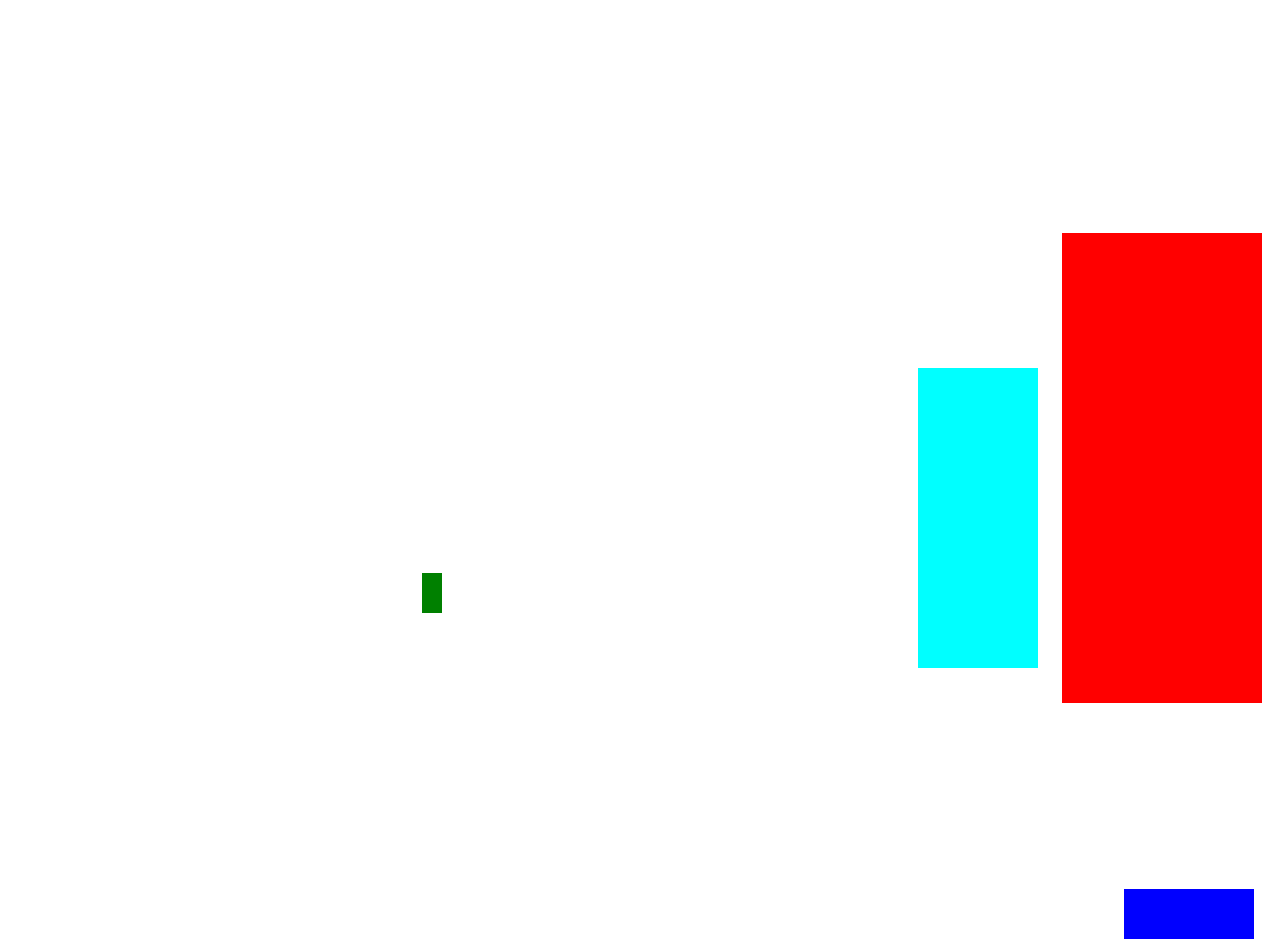
==== the room/the room.html @ b287a508 "m" ====
<!DOCTYPE html>
<html lang="en">
<head>
    <meta charset="UTF-8">
    <meta name="viewport" content="width=device-width, initial-scale=1.0">
    <meta http-equiv="X-UA-Compatible" content="ie=edge">
    <title>The Fun Room</title>
    <link rel="stylesheet" href="the room.css">
</head>
<body>
    <div id = "bottle"></div>
    <div id = "mirror"></div>
    <div id = "drawers"></div>
    <div id = "door"></div>
    <script src="the room.js"></script>
</body>
</html>
---- the room/the room.css ----
body{
    width: 100%;
    height: 100vh;
    background: url('theroom.jpg');
    background-repeat: no-repeat;
    background-size: cover;
    position: relative;
}

#bottle {
    position: absolute;
    width: 20px;
    height: 40px;
    background-color: green;
    top: 50%;
    left: 30%;
    transform: translate(30px,115px)
} 
#mirror{
    position: absolute;
    width: 200px;
    height: 470px;
    top: 25%;
    right:2%;
    transform: translate();
    background-color: red;
}
#drawers{
    position: absolute;
    width: 130px;
    height: 50px;
    bottom: 1%;
    right:5%;
    background-color: blue;
    transform: translate(30px,40px)
}
#door{
    position: absolute;
    width: 120px;
    height: 300px;
    top : 20%;
    right : 25%;
    background-color: aqua;
    transform: translate(70px,180px)
}
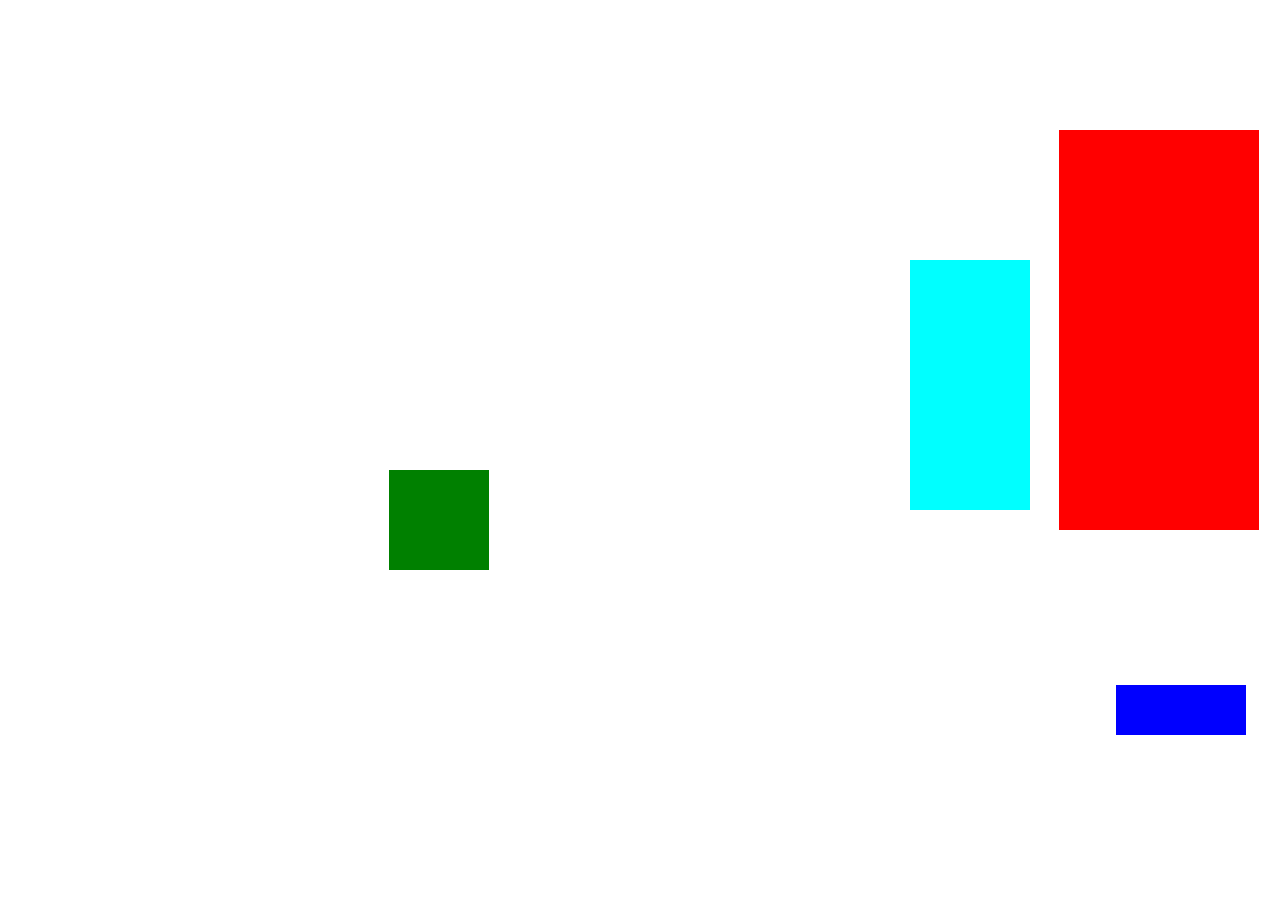
==== commit 21808848: "new" ====
--- a/the room/the room.html
+++ b/the room/the room.html
@@ -8,10 +8,14 @@
     <link rel="stylesheet" href="the room.css">
 </head>
 <body>
-    <div id = "bottle"></div>
-    <div id = "mirror"></div>
-    <div id = "drawers"></div>
-    <div id = "door"></div>
-    <script src="the room.js"></script>
+    <div id="back-ground">
+        <div id="table"></div>
+        <div id="mirror"></div>
+        <div id="drawers"></div>
+        <div id="door"></div>
+ 
+        <script src="the room.js"></script>
+ 
+    </div>
 </body>
 </html>--- a/the room/the room.css
+++ b/the room/the room.css
@@ -1,45 +1,48 @@
 body{
-    width: 100%;
-    height: 100vh;
+    padding: 0;
+    margin:0;
+ }
+#back-ground{
     background: url('theroom.jpg');
     background-repeat: no-repeat;
-    background-size: cover;
-    position: relative;
-}
+    height: 100vh;
+    width: 100%;
+    background-size: 100% 100%;
+ }
 
-#bottle {
+#table {
     position: absolute;
-    width: 20px;
-    height: 40px;
+    width: 100px;
+    height: 100px;
     background-color: green;
     top: 50%;
     left: 30%;
-    transform: translate(30px,115px)
+    transform: translate(5px,20px)
 } 
 #mirror{
     position: absolute;
     width: 200px;
-    height: 470px;
-    top: 25%;
+    height: 400px;
+    top: 10%;
     right:2%;
-    transform: translate();
-    background-color: red;
+    transform: translate(5px,40px);
+    background-color: red; 
 }
 #drawers{
     position: absolute;
     width: 130px;
     height: 50px;
-    bottom: 1%;
+    bottom: 20%;
     right:5%;
-    background-color: blue;
-    transform: translate(30px,40px)
+    background-color: blue; 
+    transform: translate(30px,15px)
 }
 #door{
     position: absolute;
     width: 120px;
-    height: 300px;
-    top : 20%;
+    height: 250px;
+    top : 15%;
     right : 25%;
-    background-color: aqua;
-    transform: translate(70px,180px)
+    background-color: aqua; 
+    transform: translate(70px,125px)
 }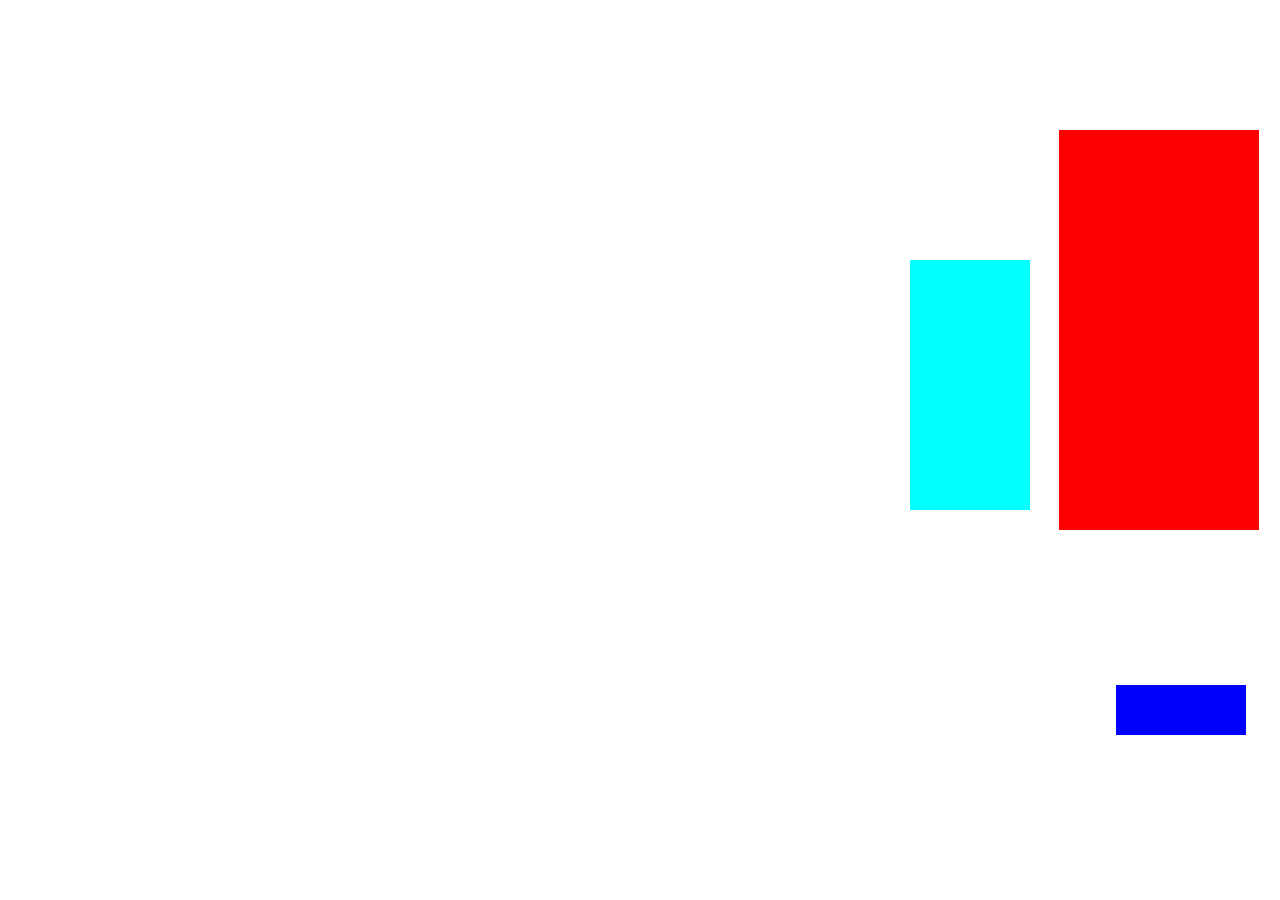
==== commit a9ca0f44: "room" ====
--- a/the room/the room.html
+++ b/the room/the room.html
@@ -9,6 +9,7 @@
 </head>
 <body>
     <div id="back-ground">
+        <div id = "back"></div>
         <div id="table"></div>
         <div id="mirror"></div>
         <div id="drawers"></div>
--- a/the room/the room.css
+++ b/the room/the room.css
@@ -7,14 +7,39 @@
     background-repeat: no-repeat;
     height: 100vh;
     width: 100%;
+    /* /* background-attachment: fixed; */
     background-size: 100% 100%;
+    transition: all 2s;
  }
 
+.scaleTable {
+    background-position: 190px -57px !important;
+    transform: scale(5);
+}
+
+#back {
+    position: absolute;
+    width: 15px;
+    height: 15px;
+    background-color: blueviolet;
+    top: 50%;
+    left: 50%;
+    transform: translate(-109px, -57px) !important;
+}
+#bottle {
+    position: absolute;
+    width: 13px;
+    height: 31px;
+    /* background-color: black; */
+    top: 50%;
+    left: 50%;
+    transform: translate(-43px, -44px) !important;
+}
 #table {
     position: absolute;
     width: 100px;
     height: 100px;
-    background-color: green;
+    /* background-color: green; */
     top: 50%;
     left: 30%;
     transform: translate(5px,20px)
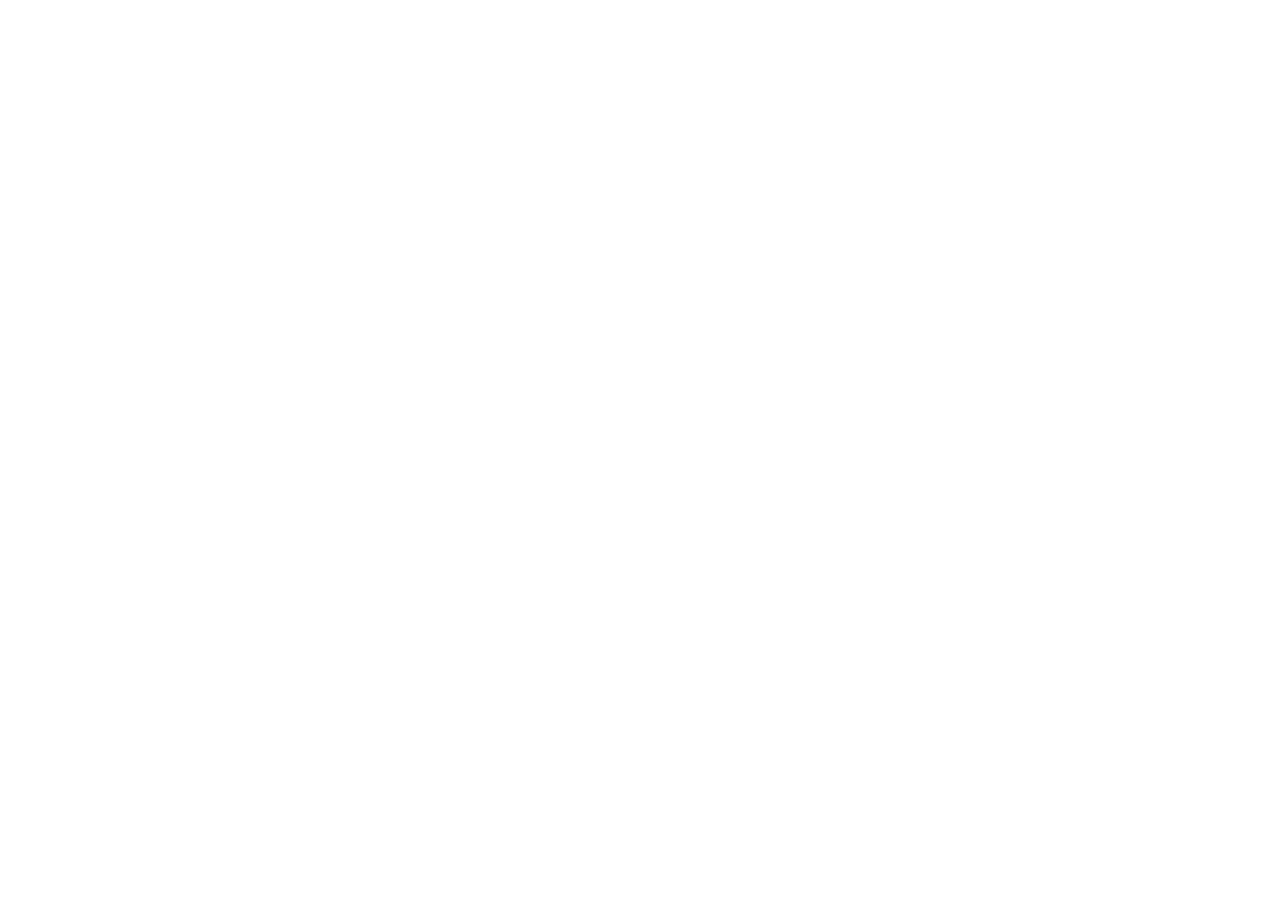
==== commit 885e15fe: "m" ====
--- a/the room/the room.html
+++ b/the room/the room.html
@@ -9,6 +9,8 @@
 </head>
 <body>
     <div id="back-ground">
+        <div id = "box"></div>
+        <div id = "papers"></div>
         <div id = "back"></div>
         <div id="table"></div>
         <div id="mirror"></div>
--- a/the room/the room.css
+++ b/the room/the room.css
@@ -11,7 +11,10 @@
     background-size: 100% 100%;
     transition: all 2s;
  }
-
+.scaleMirror {
+    background-position: -435px -10px !important;
+    transform:  scale(3);
+}
 .scaleTable {
     background-position: 190px -57px !important;
     transform: scale(5);
@@ -21,7 +24,7 @@
     position: absolute;
     width: 15px;
     height: 15px;
-    background-color: blueviolet;
+    /* background-color: blueviolet; */
     top: 50%;
     left: 50%;
     transform: translate(-109px, -57px) !important;
@@ -51,7 +54,7 @@
     top: 10%;
     right:2%;
     transform: translate(5px,40px);
-    background-color: red; 
+    /* background-color: red;  */
 }
 #drawers{
     position: absolute;
@@ -59,7 +62,7 @@
     height: 50px;
     bottom: 20%;
     right:5%;
-    background-color: blue; 
+    /* background-color: blue;  */
     transform: translate(30px,15px)
 }
 #door{
@@ -68,6 +71,24 @@
     height: 250px;
     top : 15%;
     right : 25%;
-    background-color: aqua; 
+    /* background-color: aqua;  */
     transform: translate(70px,125px)
+}
+#papers{
+    position: absolute;
+    width: 240px;
+    height: 50px;
+    bottom: 20%;
+    left: 20%;
+    transform: translate(119px,104px);
+    /* background-color: green; */
+}
+#box{
+    position: absolute;
+    width: 50px;
+    height: 50px;
+    bottom: 20%;
+    left: 10%;
+    transform: translate(82px,100px);
+    /* background-color: red */
 }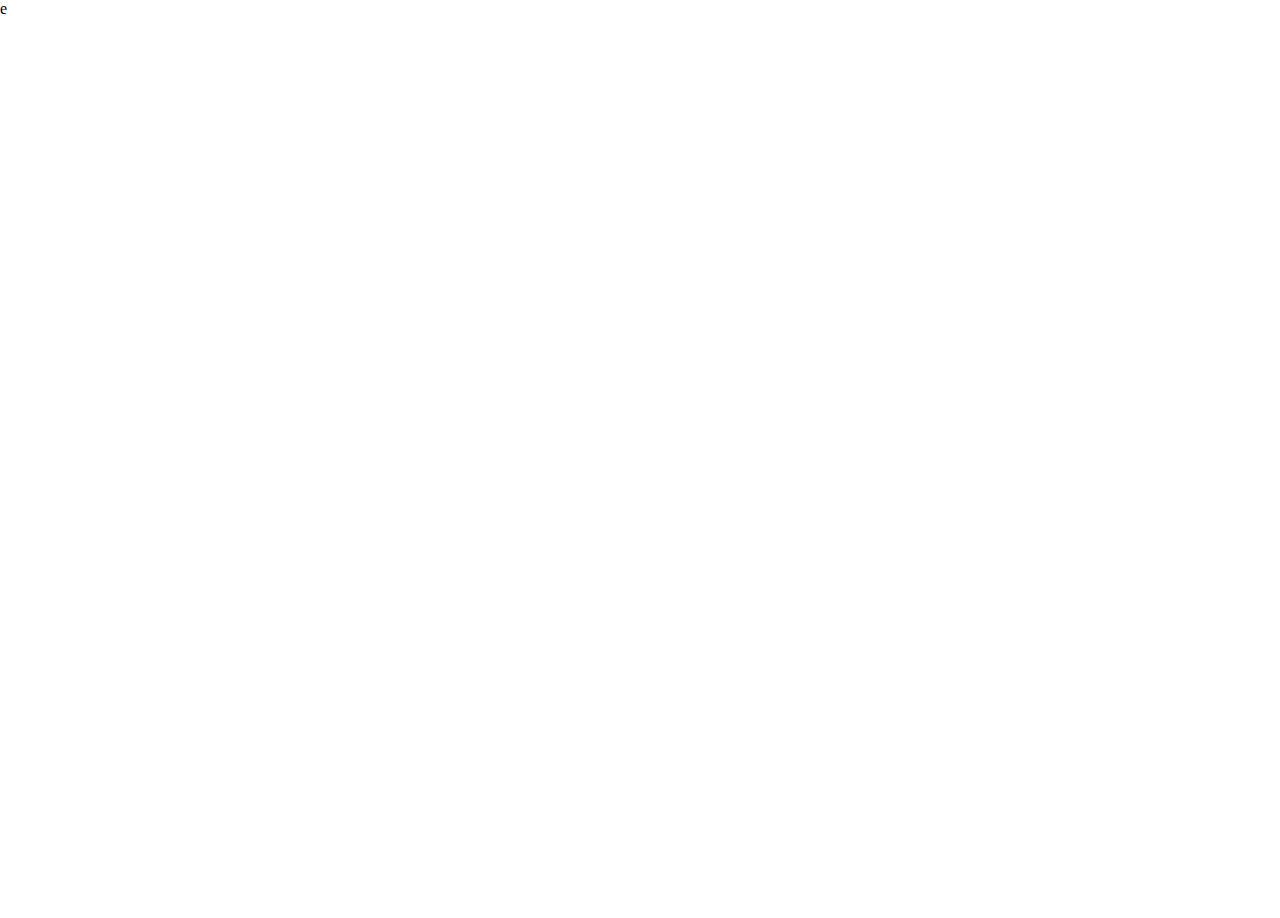
==== commit 058458fc: "new" ====
--- a/the room/the room.html
+++ b/the room/the room.html
@@ -8,6 +8,7 @@
     <link rel="stylesheet" href="the room.css">
 </head>
 <body>
+    e
     <div id="back-ground">
         <div id = "box"></div>
         <div id = "papers"></div>
@@ -21,4 +22,4 @@
  
     </div>
 </body>
-</html>+</html>
--- a/the room/the room.css
+++ b/the room/the room.css
@@ -24,11 +24,12 @@
     position: absolute;
     width: 15px;
     height: 15px;
-    /* background-color: blueviolet; */
+    background-color: blueviolet;
     top: 50%;
     left: 50%;
     transform: translate(-109px, -57px) !important;
 }
+
 #bottle {
     position: absolute;
     width: 13px;
@@ -38,6 +39,7 @@
     left: 50%;
     transform: translate(-43px, -44px) !important;
 }
+
 #table {
     position: absolute;
     width: 100px;
@@ -47,7 +49,8 @@
     left: 30%;
     transform: translate(5px,20px)
 } 
-#mirror{
+
+#mirror {
     position: absolute;
     width: 200px;
     height: 400px;
@@ -56,7 +59,8 @@
     transform: translate(5px,40px);
     /* background-color: red;  */
 }
-#drawers{
+
+#drawers {
     position: absolute;
     width: 130px;
     height: 50px;
@@ -65,7 +69,8 @@
     /* background-color: blue;  */
     transform: translate(30px,15px)
 }
-#door{
+
+#door {
     position: absolute;
     width: 120px;
     height: 250px;
@@ -74,7 +79,8 @@
     /* background-color: aqua;  */
     transform: translate(70px,125px)
 }
-#papers{
+
+#papers {
     position: absolute;
     width: 240px;
     height: 50px;
@@ -83,7 +89,15 @@
     transform: translate(119px,104px);
     /* background-color: green; */
 }
-#box{
+
+#newspaper {
+    position: fixed;
+    top: 50%;
+    left: 50%;
+    transform: translate(-50%, -50%);
+}
+
+#box {
     position: absolute;
     width: 50px;
     height: 50px;
@@ -91,4 +105,50 @@
     left: 10%;
     transform: translate(82px,100px);
     /* background-color: red */
+}
+
+#match {
+    position: fixed;
+    top: 50%;
+    left: 50%;
+    transform: translate(-50%, -50%);
+}
+
+#messagebottle {
+    position: fixed;
+    top: 50%;
+    left: 50%;
+    transform: translate(-50%, -50%);
+    background-color: black;
+    color: red;
+    font-family: montserrat;
+}
+
+#safelock {
+    position: fixed;
+    top: 50%;
+    left: 50%;
+    transform: translate(-50%, -50%);
+    background-color: black;
+    color: red;
+    font-family: montserrat;
+    font-size: 200%;
+}
+#candle {
+    position: absolute;
+    width: 8px;
+    height: 32px;
+    /* background-color: black; */
+    top: 50%;
+    left: 50%;
+    transform: translate(-23px, -44px) !important;
+}
+#broken_glass {
+    position: absolute;
+    width: 16px;
+    height: 20px;
+    /* background-color: black; */
+    top: 50%;
+    left: 50%;
+    transform: translate(-10px, -31px) !important;
 }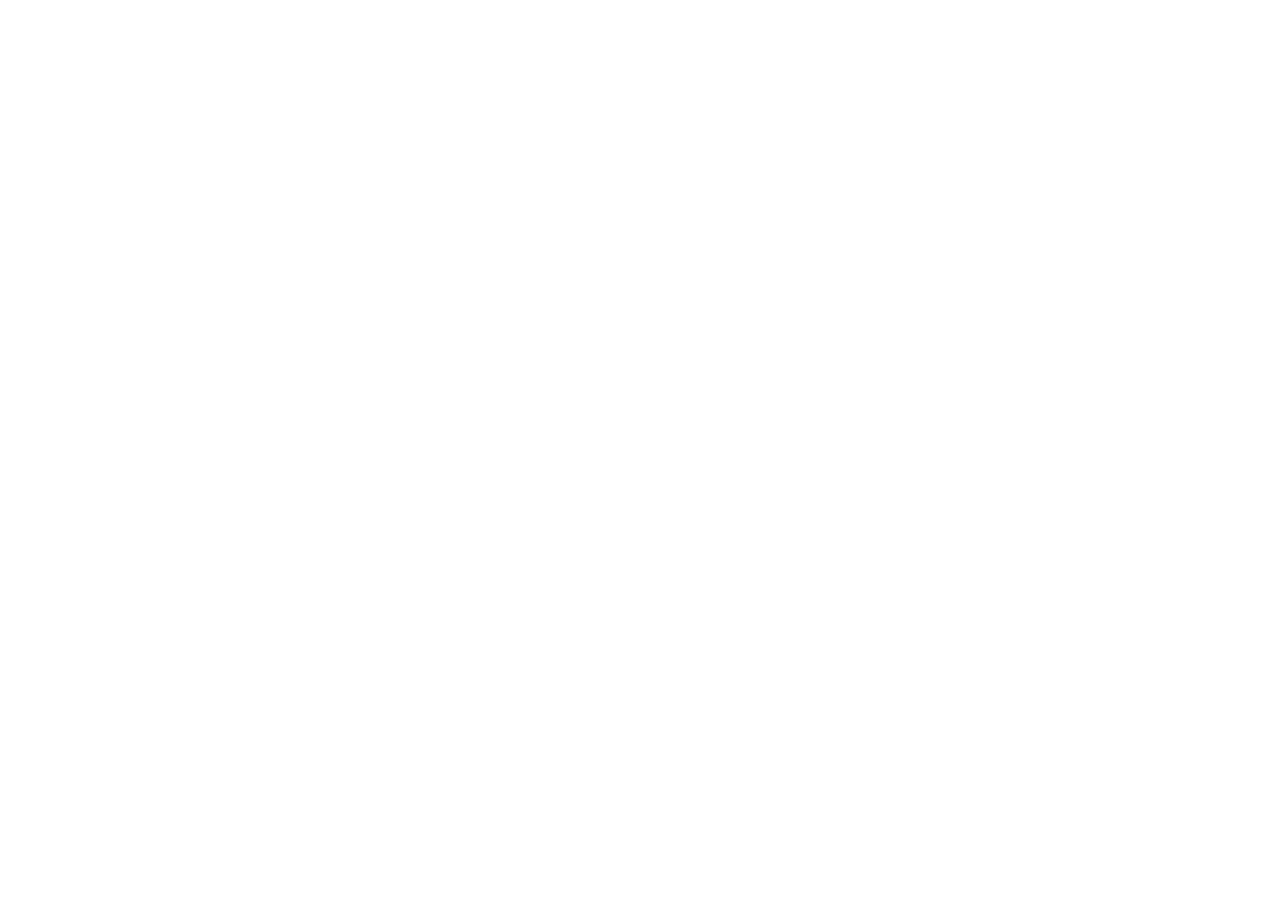
==== commit c980a335: "the room" ====
--- a/the room/the room.html
+++ b/the room/the room.html
@@ -8,7 +8,6 @@
     <link rel="stylesheet" href="the room.css">
 </head>
 <body>
-    e
     <div id="back-ground">
         <div id = "box"></div>
         <div id = "papers"></div>
